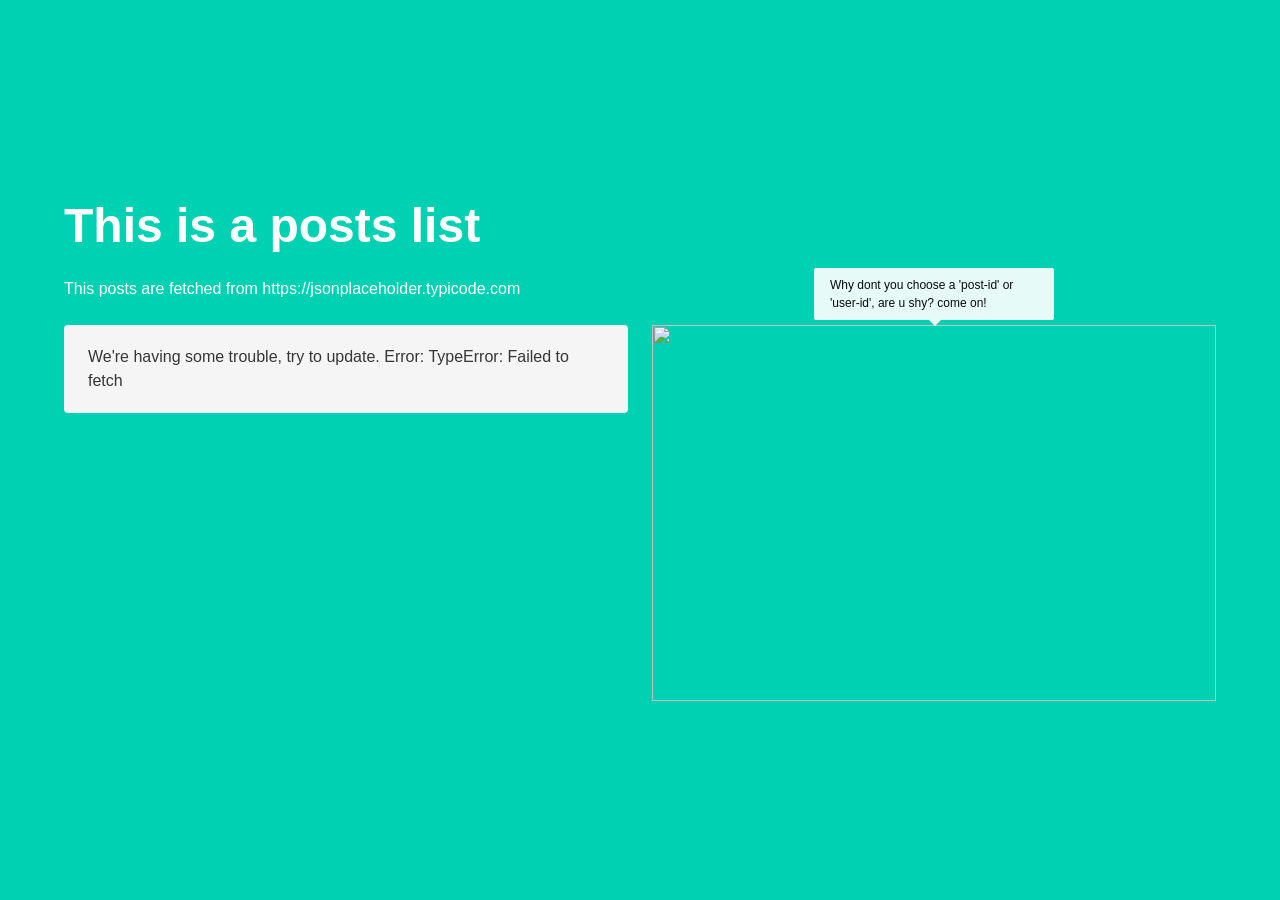
==== datagran-posts-table/index.html @ 29bc393e "datagran post table" ====
<!DOCTYPE html><html lang="en"><head><meta charset="UTF-8"><meta name="viewport" content="width=device-width, initial-scale=1.0"><meta http-equiv="X-UA-Compatible" content="ie=edge"><title>Datagran Interview 2</title><link rel="stylesheet" href="datagran-post-table.cf2008bd.css"></head><body> <div id="app"></div> <script src="datagran-post-table.1ca3ed9c.js"></script> </body></html>
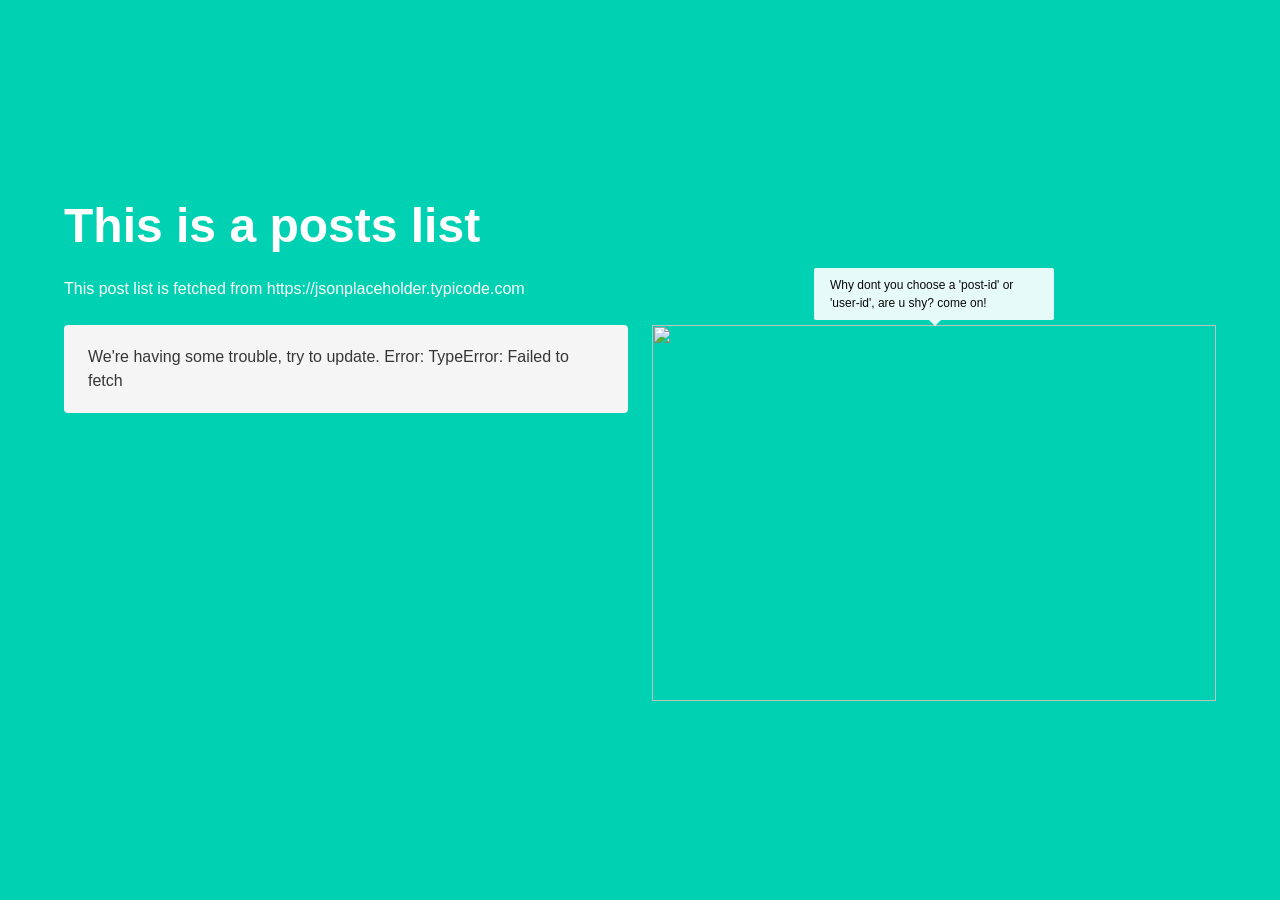
==== commit b5086a55: "spell" ====
--- a/datagran-posts-table/index.html
+++ b/datagran-posts-table/index.html
@@ -1 +1 @@
-<!DOCTYPE html><html lang="en"><head><meta charset="UTF-8"><meta name="viewport" content="width=device-width, initial-scale=1.0"><meta http-equiv="X-UA-Compatible" content="ie=edge"><title>Datagran Interview 2</title><link rel="stylesheet" href="datagran-post-table.cf2008bd.css"></head><body> <div id="app"></div> <script src="datagran-post-table.1ca3ed9c.js"></script> </body></html>+<!DOCTYPE html><html lang="en"><head><meta charset="UTF-8"><meta name="viewport" content="width=device-width, initial-scale=1.0"><meta http-equiv="X-UA-Compatible" content="ie=edge"><title>Parda</title><link rel="stylesheet" href="datagran-post-table.cf2008bd.css"></head><body> <div id="app"></div> <script src="datagran-post-table.1ca3ed9c.js"></script> </body></html>
